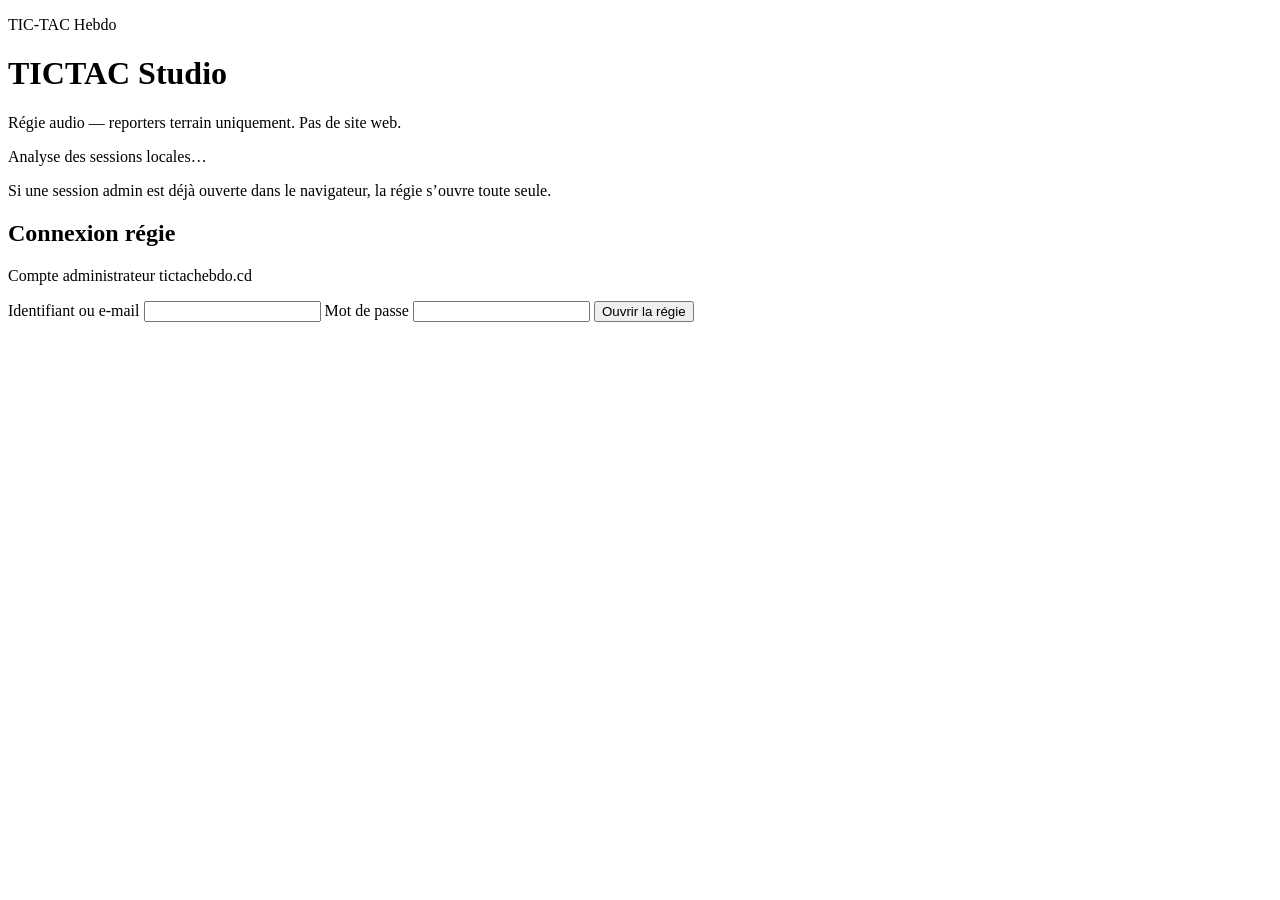
==== windows-studio/ui/index.html @ d612a075 "Prepare Studio Regie installer signing and show product version 1.1.0. Add Inno Setup with version o" ====
<!DOCTYPE html>
<html lang="fr">
<head>
  <meta charset="utf-8">
  <meta name="viewport" content="width=device-width, initial-scale=1">
  <title>TICTAC Studio — Régie</title>
  <link rel="stylesheet" href="/styles.css">
</head>
<body>
  <div id="view-login" class="view">
    <header class="hero">
      <p class="eyebrow">TIC-TAC Hebdo</p>
      <h1>TICTAC Studio</h1>
      <p class="lead">Régie audio — reporters terrain uniquement. Pas de site web.</p>
      <p class="meta-line" id="appVersionLine" hidden></p>
    </header>
    <section class="card" id="sessionBox">
      <p class="status" id="sessionStatus">Analyse des sessions locales…</p>
      <p class="hint" id="sessionHint">Si une session admin est déjà ouverte dans le navigateur, la régie s’ouvre toute seule.</p>
    </section>
    <form class="card form" id="loginForm">
      <h2>Connexion régie</h2>
      <p class="hint">Compte administrateur tictachebdo.cd</p>
      <label for="username">Identifiant ou e-mail</label>
      <input id="username" name="username" autocomplete="username" required>
      <label for="password">Mot de passe</label>
      <input id="password" name="password" type="password" autocomplete="current-password" required>
      <button type="submit" class="btn primary" id="btnLogin">Ouvrir la régie</button>
      <p class="err" id="loginErr" hidden></p>
    </form>
  </div>

  <div id="view-studio" class="view" hidden>
    <header class="bar">
      <div>
        <p class="eyebrow">Régie</p>
        <h1>Reporters connectés</h1>
      </div>
      <div class="bar-actions">
        <span class="pill" id="listenStatus">En attente…</span>
        <button type="button" class="btn ghost" id="btnStop" hidden>Tout couper</button>
        <button type="button" class="btn ghost" id="btnLogout">Déconnexion</button>
      </div>
    </header>
    <p class="meta-line" id="studioTimer">Régie ouverte : <strong>00:00</strong></p>
    <p class="meta-line" id="authLine"></p>

    <label class="mode">
      <span>Écoute automatique</span>
      <select id="autoMode">
        <option value="3">Auto — jusqu’à 3</option>
        <option value="1">Auto — 1 seul</option>
        <option value="0">Manuel</option>
      </select>
    </label>

    <div id="audioMix" class="audio-mix" aria-label="Mix audio"></div>
    <ul id="reporterList" class="reporter-list"></ul>
    <p class="empty" id="emptyHint">Aucun reporter en ligne pour le moment.</p>
    <p class="err" id="err" hidden></p>
  </div>

  <script>
    window.TT_API_URL = '/api';
    window.TT_STUDIO = { pin: '', maxMix: 3 };
  </script>
  <script src="/tt-direct.js"></script>
  <script src="/app.js"></script>
</body>
</html>
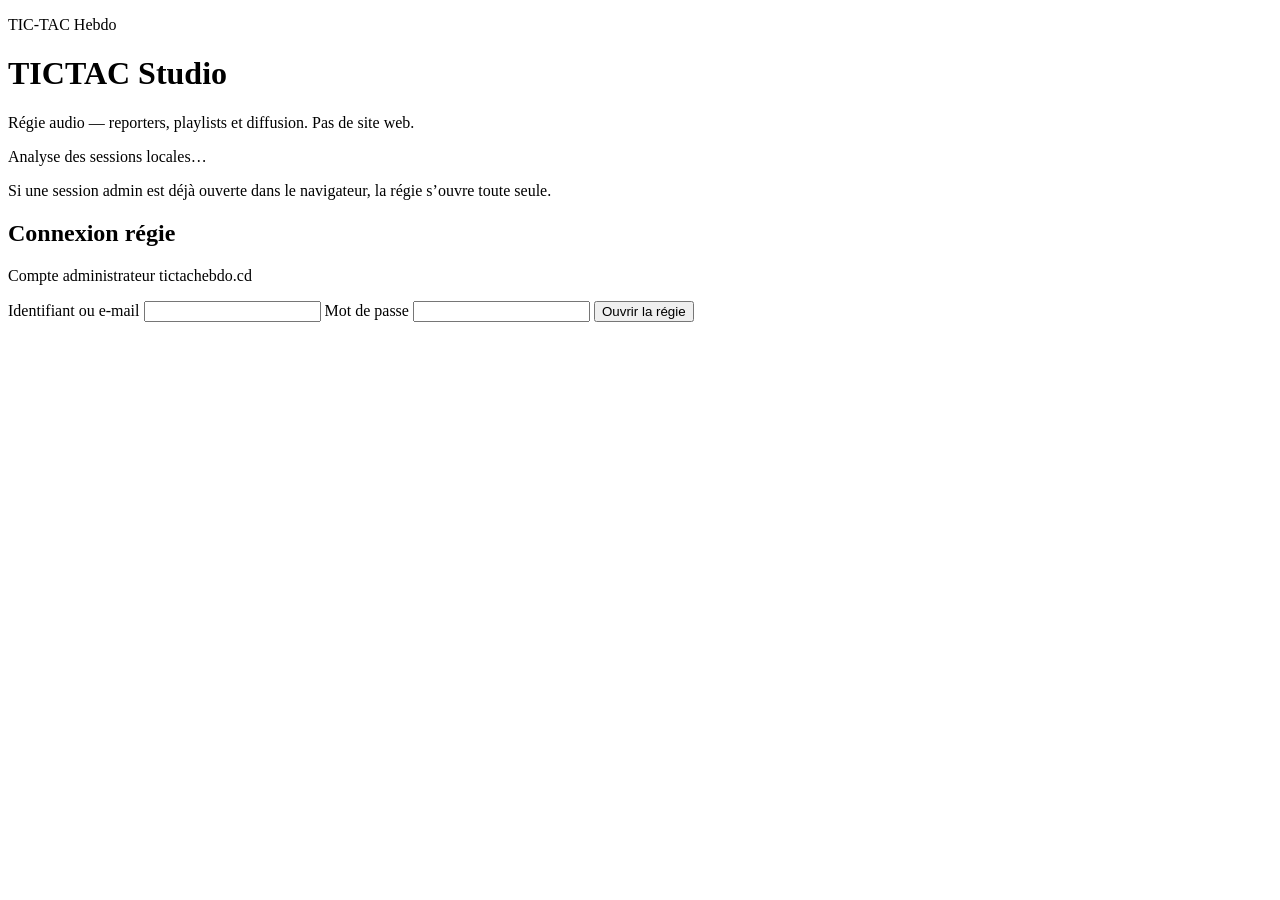
==== commit 434be2e3: "Studio Régie V1 : diffusion Icecast, playlists et jingles Config encodeur locale (stream_config.json" ====
--- a/windows-studio/ui/index.html
+++ b/windows-studio/ui/index.html
@@ -11,8 +11,7 @@
     <header class="hero">
       <p class="eyebrow">TIC-TAC Hebdo</p>
       <h1>TICTAC Studio</h1>
-      <p class="lead">Régie audio — reporters terrain uniquement. Pas de site web.</p>
-      <p class="meta-line" id="appVersionLine" hidden></p>
+      <p class="lead">Régie audio — reporters, playlists et diffusion. Pas de site web.</p>
     </header>
     <section class="card" id="sessionBox">
       <p class="status" id="sessionStatus">Analyse des sessions locales…</p>
@@ -34,9 +33,10 @@
     <header class="bar">
       <div>
         <p class="eyebrow">Régie</p>
-        <h1>Reporters connectés</h1>
+        <h1 id="studioTitle">Reporters connectés</h1>
       </div>
       <div class="bar-actions">
+        <span class="pill" id="airNow" title="À l’antenne">—</span>
         <span class="pill" id="listenStatus">En attente…</span>
         <button type="button" class="btn ghost" id="btnStop" hidden>Tout couper</button>
         <button type="button" class="btn ghost" id="btnLogout">Déconnexion</button>
@@ -45,19 +45,127 @@
     <p class="meta-line" id="studioTimer">Régie ouverte : <strong>00:00</strong></p>
     <p class="meta-line" id="authLine"></p>
 
-    <label class="mode">
-      <span>Écoute automatique</span>
-      <select id="autoMode">
-        <option value="3">Auto — jusqu’à 3</option>
-        <option value="1">Auto — 1 seul</option>
-        <option value="0">Manuel</option>
-      </select>
-    </label>
+    <nav class="tabs" id="studioTabs" aria-label="Sections régie">
+      <button type="button" class="tab is-active" data-tab="reporters">Reporteurs</button>
+      <button type="button" class="tab" data-tab="playlist">Playlist</button>
+      <button type="button" class="tab" data-tab="jingles">Jingles</button>
+      <button type="button" class="tab" data-tab="stream">Diffusion</button>
+    </nav>
 
-    <div id="audioMix" class="audio-mix" aria-label="Mix audio"></div>
-    <ul id="reporterList" class="reporter-list"></ul>
-    <p class="empty" id="emptyHint">Aucun reporter en ligne pour le moment.</p>
-    <p class="err" id="err" hidden></p>
+    <section class="now-playing card" id="nowPlaying" hidden>
+      <p class="eyebrow">À l’antenne</p>
+      <p class="np-current"><strong id="npCurrent">—</strong></p>
+      <p class="np-next meta-line">À suivre : <span id="npNext">—</span></p>
+      <p class="meta-line" id="npMeta"></p>
+      <div class="transport">
+        <button type="button" class="btn ghost btn-compact" id="btnRadioPlay">Lecture</button>
+        <button type="button" class="btn ghost btn-compact" id="btnRadioSkip">Suivant</button>
+        <button type="button" class="btn ghost btn-compact" id="btnRadioStop">Stop</button>
+      </div>
+    </section>
+
+    <div id="panel-reporters" class="tab-panel">
+      <label class="mode">
+        <span>Écoute automatique</span>
+        <select id="autoMode">
+          <option value="3">Auto — jusqu’à 3</option>
+          <option value="1">Auto — 1 seul</option>
+          <option value="0">Manuel</option>
+        </select>
+      </label>
+      <div id="audioMix" class="audio-mix" aria-label="Mix audio"></div>
+      <ul id="reporterList" class="reporter-list"></ul>
+      <p class="empty" id="emptyHint">Aucun reporter en ligne pour le moment.</p>
+      <p class="err" id="err" hidden></p>
+    </div>
+
+    <div id="panel-playlist" class="tab-panel" hidden>
+      <div class="card form">
+        <h2>Playlist antenne</h2>
+        <p class="hint">Inspiration My Radiomatisme : file + modes de lecture (ordre / aléatoire / cycle mélangé).</p>
+        <label for="playMode">Mode de lecture</label>
+        <select id="playMode">
+          <option value="sequential">Ordre (sequential)</option>
+          <option value="random">Aléatoire (random)</option>
+          <option value="shuffle_cycle">Cycle mélangé (shuffle_cycle)</option>
+        </select>
+        <label class="check-row"><input type="checkbox" id="plLoop" checked> Boucle</label>
+        <label for="importSongPath">Importer un fichier (chemin local)</label>
+        <div class="row-actions">
+          <input id="importSongPath" placeholder="C:\Musique\titre.mp3">
+          <button type="button" class="btn ghost btn-compact" id="btnImportSong">Importer</button>
+        </div>
+        <button type="button" class="btn ghost btn-compact" id="btnSavePlaylist">Enregistrer la file</button>
+        <p class="err" id="plErr" hidden></p>
+      </div>
+      <ul id="playlistItems" class="media-list"></ul>
+      <p class="empty" id="plEmpty">Aucun titre. Importez des fichiers audio.</p>
+    </div>
+
+    <div id="panel-jingles" class="tab-panel" hidden>
+      <div class="card form">
+        <h2>Jingles</h2>
+        <p class="hint">Cartouche + inserts entre titres / horaires (logique My Radiomatisme).</p>
+        <label for="importJinglePath">Importer un jingle (chemin local)</label>
+        <div class="row-actions">
+          <input id="importJinglePath" placeholder="C:\Jingles\ident.mp3">
+          <button type="button" class="btn ghost btn-compact" id="btnImportJingle">Importer</button>
+        </div>
+        <label class="check-row"><input type="checkbox" id="btEnabled"> Insert entre titres</label>
+        <label for="btEvery">Tous les N titres</label>
+        <input id="btEvery" type="number" min="1" value="3">
+        <label for="btPick">Tirage du pool</label>
+        <select id="btPick">
+          <option value="random">Aléatoire</option>
+          <option value="sequential">Ordre</option>
+        </select>
+        <label for="clockTime">Horaire (HH:MM)</label>
+        <div class="row-actions">
+          <input id="clockTime" placeholder="08:00">
+          <button type="button" class="btn ghost btn-compact" id="btnAddClock">Ajouter horaire</button>
+        </div>
+        <button type="button" class="btn ghost btn-compact" id="btnSaveJingles">Enregistrer programmation</button>
+        <p class="err" id="jgErr" hidden></p>
+      </div>
+      <div id="jingleCart" class="cartouche"></div>
+      <ul id="jingleList" class="media-list"></ul>
+      <ul id="clockList" class="media-list"></ul>
+    </div>
+
+    <div id="panel-stream" class="tab-panel" hidden>
+      <div class="card form" id="streamForm">
+        <h2>Diffusion Icecast / Shoutcast</h2>
+        <p class="hint">Config locale uniquement (jamais envoyée à tictachebdo.cd). Prod TIC-TAC : Icecast.</p>
+        <label for="stProtocol">Protocole</label>
+        <select id="stProtocol">
+          <option value="icecast">Icecast (recommandé)</option>
+          <option value="shoutcast">Shoutcast</option>
+        </select>
+        <label for="stHost">Host</label>
+        <input id="stHost" autocomplete="off">
+        <label for="stPort">Port</label>
+        <input id="stPort" type="number" min="1" max="65535">
+        <label for="stMount">Mount</label>
+        <input id="stMount" placeholder="/stream">
+        <label for="stUser">Utilisateur</label>
+        <input id="stUser" autocomplete="off">
+        <label for="stPass">Mot de passe SOURCE</label>
+        <input id="stPass" type="password" autocomplete="new-password" placeholder="••••••••">
+        <label for="stBitrate">Bitrate (kbps)</label>
+        <input id="stBitrate" type="number" min="32" max="320" value="128">
+        <label for="stFfmpeg">Chemin ffmpeg (optionnel)</label>
+        <input id="stFfmpeg" placeholder="laisser vide = PATH">
+        <label class="check-row"><input type="checkbox" id="stSsl"> SSL</label>
+        <div class="row-actions wrap">
+          <button type="button" class="btn ghost btn-compact" id="btnSaveStream">Enregistrer</button>
+          <button type="button" class="btn ghost btn-compact" id="btnTestStream">Tester</button>
+          <button type="button" class="btn primary btn-compact" id="btnStartStream">Démarrer diffusion</button>
+          <button type="button" class="btn ghost btn-compact" id="btnStopStream">Arrêter</button>
+        </div>
+        <p class="meta-line" id="stStatus">Statut : —</p>
+        <p class="err" id="stErr" hidden></p>
+      </div>
+    </div>
   </div>
 
   <script>
@@ -66,5 +174,6 @@
   </script>
   <script src="/tt-direct.js"></script>
   <script src="/app.js"></script>
+  <script src="/radio.js"></script>
 </body>
 </html>
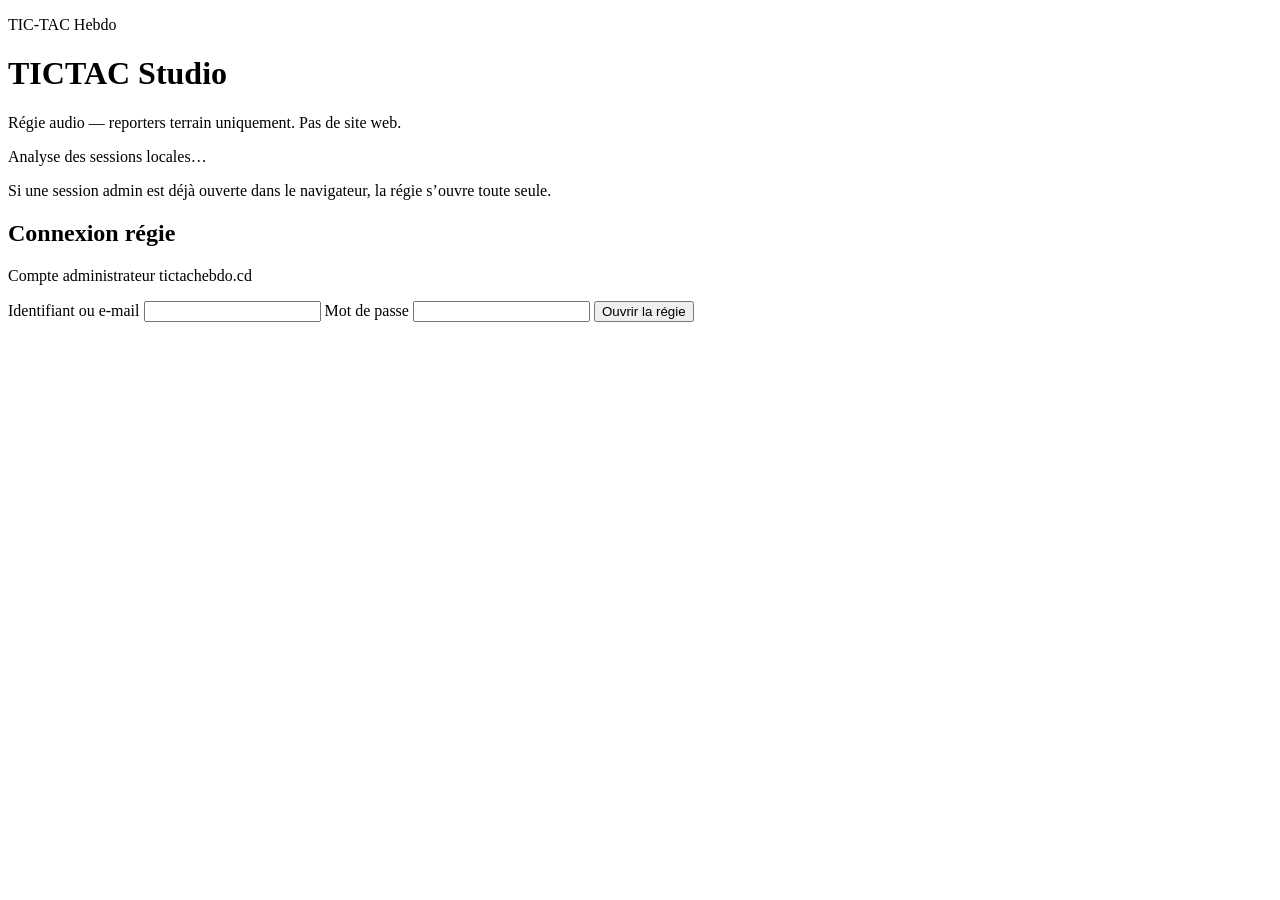
==== commit 37a43dc6: "feat(studio): check updates from GitHub Releases Studio queries releases/latest, shows an in-app ban" ====
--- a/windows-studio/ui/index.html
+++ b/windows-studio/ui/index.html
@@ -7,11 +7,16 @@
   <link rel="stylesheet" href="/styles.css">
 </head>
 <body>
+  <div id="updateBanner" class="update-banner" hidden role="status">
+    <p id="updateBannerText"></p>
+    <a id="updateBannerLink" class="btn primary update-banner__btn" href="#" target="_blank" rel="noopener noreferrer">Télécharger</a>
+  </div>
   <div id="view-login" class="view">
     <header class="hero">
       <p class="eyebrow">TIC-TAC Hebdo</p>
       <h1>TICTAC Studio</h1>
-      <p class="lead">Régie audio — reporters, playlists et diffusion. Pas de site web.</p>
+      <p class="lead">Régie audio — reporters terrain uniquement. Pas de site web.</p>
+      <p class="meta-line" id="appVersionLine" hidden></p>
     </header>
     <section class="card" id="sessionBox">
       <p class="status" id="sessionStatus">Analyse des sessions locales…</p>
@@ -33,10 +38,9 @@
     <header class="bar">
       <div>
         <p class="eyebrow">Régie</p>
-        <h1 id="studioTitle">Reporters connectés</h1>
+        <h1>Reporters connectés</h1>
       </div>
       <div class="bar-actions">
-        <span class="pill" id="airNow" title="À l’antenne">—</span>
         <span class="pill" id="listenStatus">En attente…</span>
         <button type="button" class="btn ghost" id="btnStop" hidden>Tout couper</button>
         <button type="button" class="btn ghost" id="btnLogout">Déconnexion</button>
@@ -45,127 +49,19 @@
     <p class="meta-line" id="studioTimer">Régie ouverte : <strong>00:00</strong></p>
     <p class="meta-line" id="authLine"></p>
 
-    <nav class="tabs" id="studioTabs" aria-label="Sections régie">
-      <button type="button" class="tab is-active" data-tab="reporters">Reporteurs</button>
-      <button type="button" class="tab" data-tab="playlist">Playlist</button>
-      <button type="button" class="tab" data-tab="jingles">Jingles</button>
-      <button type="button" class="tab" data-tab="stream">Diffusion</button>
-    </nav>
+    <label class="mode">
+      <span>Écoute automatique</span>
+      <select id="autoMode">
+        <option value="3">Auto — jusqu’à 3</option>
+        <option value="1">Auto — 1 seul</option>
+        <option value="0">Manuel</option>
+      </select>
+    </label>
 
-    <section class="now-playing card" id="nowPlaying" hidden>
-      <p class="eyebrow">À l’antenne</p>
-      <p class="np-current"><strong id="npCurrent">—</strong></p>
-      <p class="np-next meta-line">À suivre : <span id="npNext">—</span></p>
-      <p class="meta-line" id="npMeta"></p>
-      <div class="transport">
-        <button type="button" class="btn ghost btn-compact" id="btnRadioPlay">Lecture</button>
-        <button type="button" class="btn ghost btn-compact" id="btnRadioSkip">Suivant</button>
-        <button type="button" class="btn ghost btn-compact" id="btnRadioStop">Stop</button>
-      </div>
-    </section>
-
-    <div id="panel-reporters" class="tab-panel">
-      <label class="mode">
-        <span>Écoute automatique</span>
-        <select id="autoMode">
-          <option value="3">Auto — jusqu’à 3</option>
-          <option value="1">Auto — 1 seul</option>
-          <option value="0">Manuel</option>
-        </select>
-      </label>
-      <div id="audioMix" class="audio-mix" aria-label="Mix audio"></div>
-      <ul id="reporterList" class="reporter-list"></ul>
-      <p class="empty" id="emptyHint">Aucun reporter en ligne pour le moment.</p>
-      <p class="err" id="err" hidden></p>
-    </div>
-
-    <div id="panel-playlist" class="tab-panel" hidden>
-      <div class="card form">
-        <h2>Playlist antenne</h2>
-        <p class="hint">Inspiration My Radiomatisme : file + modes de lecture (ordre / aléatoire / cycle mélangé).</p>
-        <label for="playMode">Mode de lecture</label>
-        <select id="playMode">
-          <option value="sequential">Ordre (sequential)</option>
-          <option value="random">Aléatoire (random)</option>
-          <option value="shuffle_cycle">Cycle mélangé (shuffle_cycle)</option>
-        </select>
-        <label class="check-row"><input type="checkbox" id="plLoop" checked> Boucle</label>
-        <label for="importSongPath">Importer un fichier (chemin local)</label>
-        <div class="row-actions">
-          <input id="importSongPath" placeholder="C:\Musique\titre.mp3">
-          <button type="button" class="btn ghost btn-compact" id="btnImportSong">Importer</button>
-        </div>
-        <button type="button" class="btn ghost btn-compact" id="btnSavePlaylist">Enregistrer la file</button>
-        <p class="err" id="plErr" hidden></p>
-      </div>
-      <ul id="playlistItems" class="media-list"></ul>
-      <p class="empty" id="plEmpty">Aucun titre. Importez des fichiers audio.</p>
-    </div>
-
-    <div id="panel-jingles" class="tab-panel" hidden>
-      <div class="card form">
-        <h2>Jingles</h2>
-        <p class="hint">Cartouche + inserts entre titres / horaires (logique My Radiomatisme).</p>
-        <label for="importJinglePath">Importer un jingle (chemin local)</label>
-        <div class="row-actions">
-          <input id="importJinglePath" placeholder="C:\Jingles\ident.mp3">
-          <button type="button" class="btn ghost btn-compact" id="btnImportJingle">Importer</button>
-        </div>
-        <label class="check-row"><input type="checkbox" id="btEnabled"> Insert entre titres</label>
-        <label for="btEvery">Tous les N titres</label>
-        <input id="btEvery" type="number" min="1" value="3">
-        <label for="btPick">Tirage du pool</label>
-        <select id="btPick">
-          <option value="random">Aléatoire</option>
-          <option value="sequential">Ordre</option>
-        </select>
-        <label for="clockTime">Horaire (HH:MM)</label>
-        <div class="row-actions">
-          <input id="clockTime" placeholder="08:00">
-          <button type="button" class="btn ghost btn-compact" id="btnAddClock">Ajouter horaire</button>
-        </div>
-        <button type="button" class="btn ghost btn-compact" id="btnSaveJingles">Enregistrer programmation</button>
-        <p class="err" id="jgErr" hidden></p>
-      </div>
-      <div id="jingleCart" class="cartouche"></div>
-      <ul id="jingleList" class="media-list"></ul>
-      <ul id="clockList" class="media-list"></ul>
-    </div>
-
-    <div id="panel-stream" class="tab-panel" hidden>
-      <div class="card form" id="streamForm">
-        <h2>Diffusion Icecast / Shoutcast</h2>
-        <p class="hint">Config locale uniquement (jamais envoyée à tictachebdo.cd). Prod TIC-TAC : Icecast.</p>
-        <label for="stProtocol">Protocole</label>
-        <select id="stProtocol">
-          <option value="icecast">Icecast (recommandé)</option>
-          <option value="shoutcast">Shoutcast</option>
-        </select>
-        <label for="stHost">Host</label>
-        <input id="stHost" autocomplete="off">
-        <label for="stPort">Port</label>
-        <input id="stPort" type="number" min="1" max="65535">
-        <label for="stMount">Mount</label>
-        <input id="stMount" placeholder="/stream">
-        <label for="stUser">Utilisateur</label>
-        <input id="stUser" autocomplete="off">
-        <label for="stPass">Mot de passe SOURCE</label>
-        <input id="stPass" type="password" autocomplete="new-password" placeholder="••••••••">
-        <label for="stBitrate">Bitrate (kbps)</label>
-        <input id="stBitrate" type="number" min="32" max="320" value="128">
-        <label for="stFfmpeg">Chemin ffmpeg (optionnel)</label>
-        <input id="stFfmpeg" placeholder="laisser vide = PATH">
-        <label class="check-row"><input type="checkbox" id="stSsl"> SSL</label>
-        <div class="row-actions wrap">
-          <button type="button" class="btn ghost btn-compact" id="btnSaveStream">Enregistrer</button>
-          <button type="button" class="btn ghost btn-compact" id="btnTestStream">Tester</button>
-          <button type="button" class="btn primary btn-compact" id="btnStartStream">Démarrer diffusion</button>
-          <button type="button" class="btn ghost btn-compact" id="btnStopStream">Arrêter</button>
-        </div>
-        <p class="meta-line" id="stStatus">Statut : —</p>
-        <p class="err" id="stErr" hidden></p>
-      </div>
-    </div>
+    <div id="audioMix" class="audio-mix" aria-label="Mix audio"></div>
+    <ul id="reporterList" class="reporter-list"></ul>
+    <p class="empty" id="emptyHint">Aucun reporter en ligne pour le moment.</p>
+    <p class="err" id="err" hidden></p>
   </div>
 
   <script>
@@ -174,6 +70,5 @@
   </script>
   <script src="/tt-direct.js"></script>
   <script src="/app.js"></script>
-  <script src="/radio.js"></script>
 </body>
 </html>
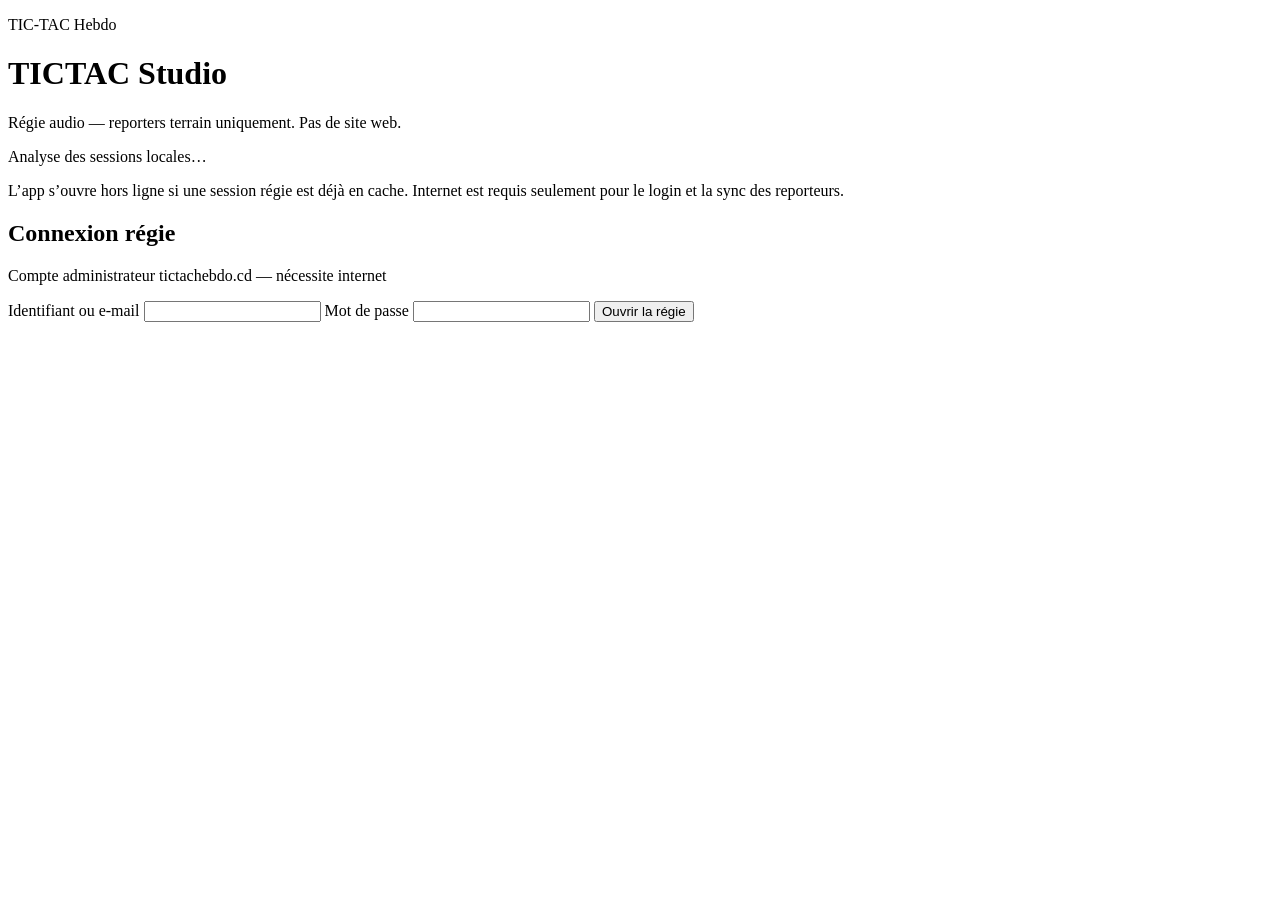
==== commit b10772b1: "Merge pull request #1 from stickrdc-paulin/cursor/regie-offline-cache-a949 Régie Windows : hors lign" ====
--- a/windows-studio/ui/index.html
+++ b/windows-studio/ui/index.html
@@ -7,24 +7,19 @@
   <link rel="stylesheet" href="/styles.css">
 </head>
 <body>
-  <div id="updateBanner" class="update-banner" hidden role="status">
-    <p id="updateBannerText"></p>
-    <a id="updateBannerLink" class="btn primary update-banner__btn" href="#" target="_blank" rel="noopener noreferrer">Télécharger</a>
-  </div>
   <div id="view-login" class="view">
     <header class="hero">
       <p class="eyebrow">TIC-TAC Hebdo</p>
       <h1>TICTAC Studio</h1>
       <p class="lead">Régie audio — reporters terrain uniquement. Pas de site web.</p>
-      <p class="meta-line" id="appVersionLine" hidden></p>
     </header>
     <section class="card" id="sessionBox">
       <p class="status" id="sessionStatus">Analyse des sessions locales…</p>
-      <p class="hint" id="sessionHint">Si une session admin est déjà ouverte dans le navigateur, la régie s’ouvre toute seule.</p>
+      <p class="hint" id="sessionHint">L’app s’ouvre hors ligne si une session régie est déjà en cache. Internet est requis seulement pour le login et la sync des reporteurs.</p>
     </section>
     <form class="card form" id="loginForm">
       <h2>Connexion régie</h2>
-      <p class="hint">Compte administrateur tictachebdo.cd</p>
+      <p class="hint">Compte administrateur tictachebdo.cd — nécessite internet</p>
       <label for="username">Identifiant ou e-mail</label>
       <input id="username" name="username" autocomplete="username" required>
       <label for="password">Mot de passe</label>
@@ -41,13 +36,16 @@
         <h1>Reporters connectés</h1>
       </div>
       <div class="bar-actions">
+        <span class="pill" id="netStatus" title="État réseau">Réseau…</span>
         <span class="pill" id="listenStatus">En attente…</span>
+        <button type="button" class="btn ghost" id="btnSync">Sync reporteurs</button>
         <button type="button" class="btn ghost" id="btnStop" hidden>Tout couper</button>
         <button type="button" class="btn ghost" id="btnLogout">Déconnexion</button>
       </div>
     </header>
     <p class="meta-line" id="studioTimer">Régie ouverte : <strong>00:00</strong></p>
     <p class="meta-line" id="authLine"></p>
+    <p class="meta-line" id="cacheLine"></p>
 
     <label class="mode">
       <span>Écoute automatique</span>
@@ -60,7 +58,7 @@
 
     <div id="audioMix" class="audio-mix" aria-label="Mix audio"></div>
     <ul id="reporterList" class="reporter-list"></ul>
-    <p class="empty" id="emptyHint">Aucun reporter en ligne pour le moment.</p>
+    <p class="empty" id="emptyHint">Aucun reporteur en cache ni en ligne. Connectez le PC et lancez une sync.</p>
     <p class="err" id="err" hidden></p>
   </div>
 
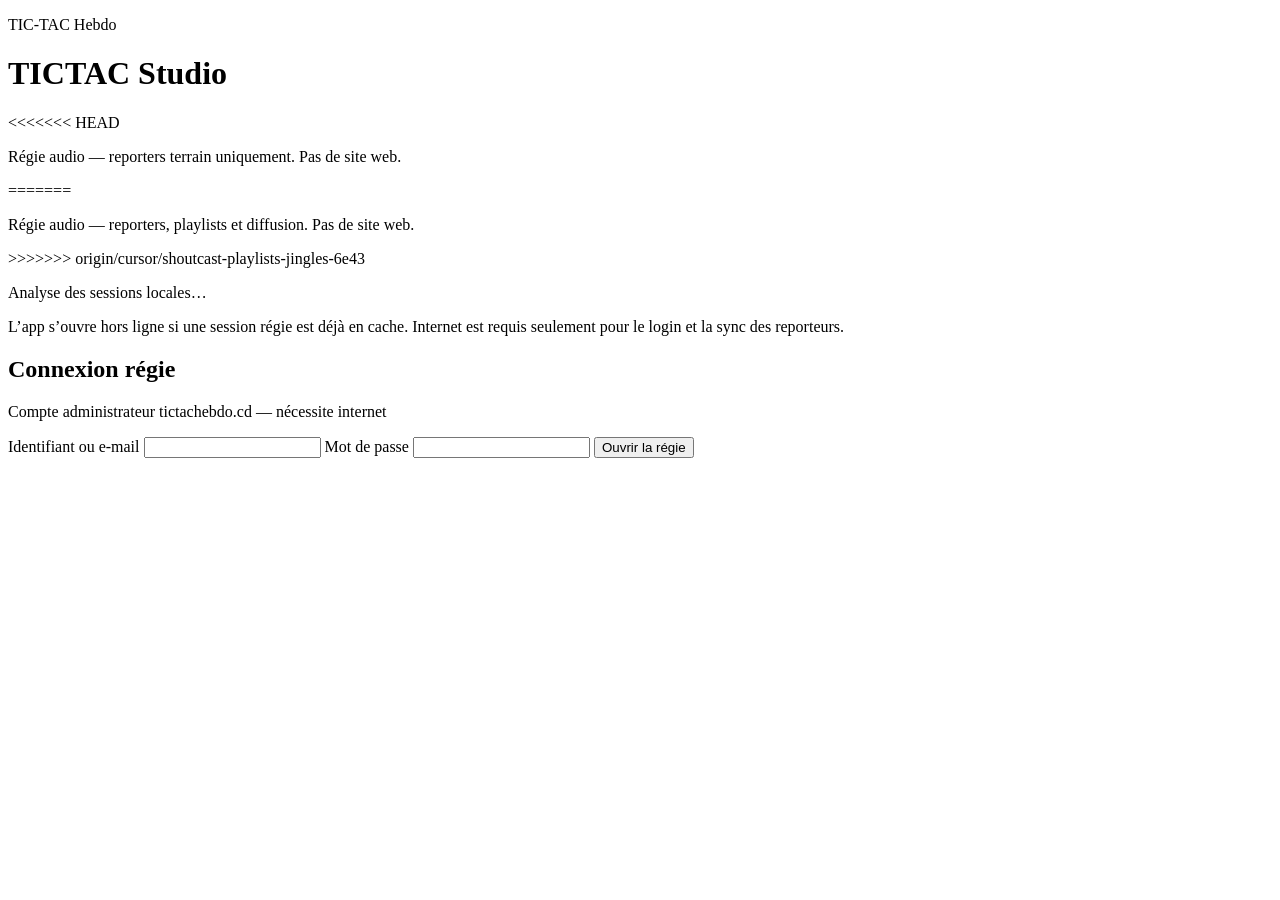
==== commit 37603d62: "Merge pull request #4 from stickrdc-paulin/cursor/shoutcast-playlists-jingles-6e43 Resolve conflicts" ====
--- a/windows-studio/ui/index.html
+++ b/windows-studio/ui/index.html
@@ -11,7 +11,12 @@
     <header class="hero">
       <p class="eyebrow">TIC-TAC Hebdo</p>
       <h1>TICTAC Studio</h1>
+<<<<<<< HEAD
       <p class="lead">Régie audio — reporters terrain uniquement. Pas de site web.</p>
+      <p class="meta-line" id="appVersionLine" hidden></p>
+=======
+      <p class="lead">Régie audio — reporters, playlists et diffusion. Pas de site web.</p>
+>>>>>>> origin/cursor/shoutcast-playlists-jingles-6e43
     </header>
     <section class="card" id="sessionBox">
       <p class="status" id="sessionStatus">Analyse des sessions locales…</p>
@@ -33,10 +38,14 @@
     <header class="bar">
       <div>
         <p class="eyebrow">Régie</p>
-        <h1>Reporters connectés</h1>
+        <h1 id="studioTitle">Reporters connectés</h1>
       </div>
       <div class="bar-actions">
+<<<<<<< HEAD
         <span class="pill" id="netStatus" title="État réseau">Réseau…</span>
+=======
+        <span class="pill" id="airNow" title="À l’antenne">—</span>
+>>>>>>> origin/cursor/shoutcast-playlists-jingles-6e43
         <span class="pill" id="listenStatus">En attente…</span>
         <button type="button" class="btn ghost" id="btnSync">Sync reporteurs</button>
         <button type="button" class="btn ghost" id="btnStop" hidden>Tout couper</button>
@@ -47,19 +56,134 @@
     <p class="meta-line" id="authLine"></p>
     <p class="meta-line" id="cacheLine"></p>
 
-    <label class="mode">
-      <span>Écoute automatique</span>
-      <select id="autoMode">
-        <option value="3">Auto — jusqu’à 3</option>
-        <option value="1">Auto — 1 seul</option>
-        <option value="0">Manuel</option>
-      </select>
-    </label>
+    <nav class="tabs" id="studioTabs" aria-label="Sections régie">
+      <button type="button" class="tab is-active" data-tab="reporters">Reporteurs</button>
+      <button type="button" class="tab" data-tab="playlist">Playlist</button>
+      <button type="button" class="tab" data-tab="jingles">Jingles</button>
+      <button type="button" class="tab" data-tab="stream">Diffusion</button>
+    </nav>
 
+<<<<<<< HEAD
     <div id="audioMix" class="audio-mix" aria-label="Mix audio"></div>
     <ul id="reporterList" class="reporter-list"></ul>
     <p class="empty" id="emptyHint">Aucun reporteur en cache ni en ligne. Connectez le PC et lancez une sync.</p>
     <p class="err" id="err" hidden></p>
+=======
+    <section class="now-playing card" id="nowPlaying" hidden>
+      <p class="eyebrow">À l’antenne</p>
+      <p class="np-current"><strong id="npCurrent">—</strong></p>
+      <p class="np-next meta-line">À suivre : <span id="npNext">—</span></p>
+      <p class="meta-line" id="npMeta"></p>
+      <div class="transport">
+        <button type="button" class="btn ghost btn-compact" id="btnRadioPlay">Lecture</button>
+        <button type="button" class="btn ghost btn-compact" id="btnRadioSkip">Suivant</button>
+        <button type="button" class="btn ghost btn-compact" id="btnRadioStop">Stop</button>
+      </div>
+    </section>
+
+    <div id="panel-reporters" class="tab-panel">
+      <label class="mode">
+        <span>Écoute automatique</span>
+        <select id="autoMode">
+          <option value="3">Auto — jusqu’à 3</option>
+          <option value="1">Auto — 1 seul</option>
+          <option value="0">Manuel</option>
+        </select>
+      </label>
+      <div id="audioMix" class="audio-mix" aria-label="Mix audio"></div>
+      <ul id="reporterList" class="reporter-list"></ul>
+      <p class="empty" id="emptyHint">Aucun reporter en ligne pour le moment.</p>
+      <p class="err" id="err" hidden></p>
+    </div>
+
+    <div id="panel-playlist" class="tab-panel" hidden>
+      <div class="card form">
+        <h2>Playlist antenne</h2>
+        <p class="hint">Inspiration My Radiomatisme : file + modes de lecture (ordre / aléatoire / cycle mélangé).</p>
+        <label for="playMode">Mode de lecture</label>
+        <select id="playMode">
+          <option value="sequential">Ordre (sequential)</option>
+          <option value="random">Aléatoire (random)</option>
+          <option value="shuffle_cycle">Cycle mélangé (shuffle_cycle)</option>
+        </select>
+        <label class="check-row"><input type="checkbox" id="plLoop" checked> Boucle</label>
+        <label for="importSongPath">Importer un fichier (chemin local)</label>
+        <div class="row-actions">
+          <input id="importSongPath" placeholder="C:\Musique\titre.mp3">
+          <button type="button" class="btn ghost btn-compact" id="btnImportSong">Importer</button>
+        </div>
+        <button type="button" class="btn ghost btn-compact" id="btnSavePlaylist">Enregistrer la file</button>
+        <p class="err" id="plErr" hidden></p>
+      </div>
+      <ul id="playlistItems" class="media-list"></ul>
+      <p class="empty" id="plEmpty">Aucun titre. Importez des fichiers audio.</p>
+    </div>
+
+    <div id="panel-jingles" class="tab-panel" hidden>
+      <div class="card form">
+        <h2>Jingles</h2>
+        <p class="hint">Cartouche + inserts entre titres / horaires (logique My Radiomatisme).</p>
+        <label for="importJinglePath">Importer un jingle (chemin local)</label>
+        <div class="row-actions">
+          <input id="importJinglePath" placeholder="C:\Jingles\ident.mp3">
+          <button type="button" class="btn ghost btn-compact" id="btnImportJingle">Importer</button>
+        </div>
+        <label class="check-row"><input type="checkbox" id="btEnabled"> Insert entre titres</label>
+        <label for="btEvery">Tous les N titres</label>
+        <input id="btEvery" type="number" min="1" value="3">
+        <label for="btPick">Tirage du pool</label>
+        <select id="btPick">
+          <option value="random">Aléatoire</option>
+          <option value="sequential">Ordre</option>
+        </select>
+        <label for="clockTime">Horaire (HH:MM)</label>
+        <div class="row-actions">
+          <input id="clockTime" placeholder="08:00">
+          <button type="button" class="btn ghost btn-compact" id="btnAddClock">Ajouter horaire</button>
+        </div>
+        <button type="button" class="btn ghost btn-compact" id="btnSaveJingles">Enregistrer programmation</button>
+        <p class="err" id="jgErr" hidden></p>
+      </div>
+      <div id="jingleCart" class="cartouche"></div>
+      <ul id="jingleList" class="media-list"></ul>
+      <ul id="clockList" class="media-list"></ul>
+    </div>
+
+    <div id="panel-stream" class="tab-panel" hidden>
+      <div class="card form" id="streamForm">
+        <h2>Diffusion Icecast / Shoutcast</h2>
+        <p class="hint">Config locale uniquement (jamais envoyée à tictachebdo.cd). Prod TIC-TAC : Icecast.</p>
+        <label for="stProtocol">Protocole</label>
+        <select id="stProtocol">
+          <option value="icecast">Icecast (recommandé)</option>
+          <option value="shoutcast">Shoutcast</option>
+        </select>
+        <label for="stHost">Host</label>
+        <input id="stHost" autocomplete="off">
+        <label for="stPort">Port</label>
+        <input id="stPort" type="number" min="1" max="65535">
+        <label for="stMount">Mount</label>
+        <input id="stMount" placeholder="/stream">
+        <label for="stUser">Utilisateur</label>
+        <input id="stUser" autocomplete="off">
+        <label for="stPass">Mot de passe SOURCE</label>
+        <input id="stPass" type="password" autocomplete="new-password" placeholder="••••••••">
+        <label for="stBitrate">Bitrate (kbps)</label>
+        <input id="stBitrate" type="number" min="32" max="320" value="128">
+        <label for="stFfmpeg">Chemin ffmpeg (optionnel)</label>
+        <input id="stFfmpeg" placeholder="laisser vide = PATH">
+        <label class="check-row"><input type="checkbox" id="stSsl"> SSL</label>
+        <div class="row-actions wrap">
+          <button type="button" class="btn ghost btn-compact" id="btnSaveStream">Enregistrer</button>
+          <button type="button" class="btn ghost btn-compact" id="btnTestStream">Tester</button>
+          <button type="button" class="btn primary btn-compact" id="btnStartStream">Démarrer diffusion</button>
+          <button type="button" class="btn ghost btn-compact" id="btnStopStream">Arrêter</button>
+        </div>
+        <p class="meta-line" id="stStatus">Statut : —</p>
+        <p class="err" id="stErr" hidden></p>
+      </div>
+    </div>
+>>>>>>> origin/cursor/shoutcast-playlists-jingles-6e43
   </div>
 
   <script>
@@ -68,5 +192,6 @@
   </script>
   <script src="/tt-direct.js"></script>
   <script src="/app.js"></script>
+  <script src="/radio.js"></script>
 </body>
 </html>
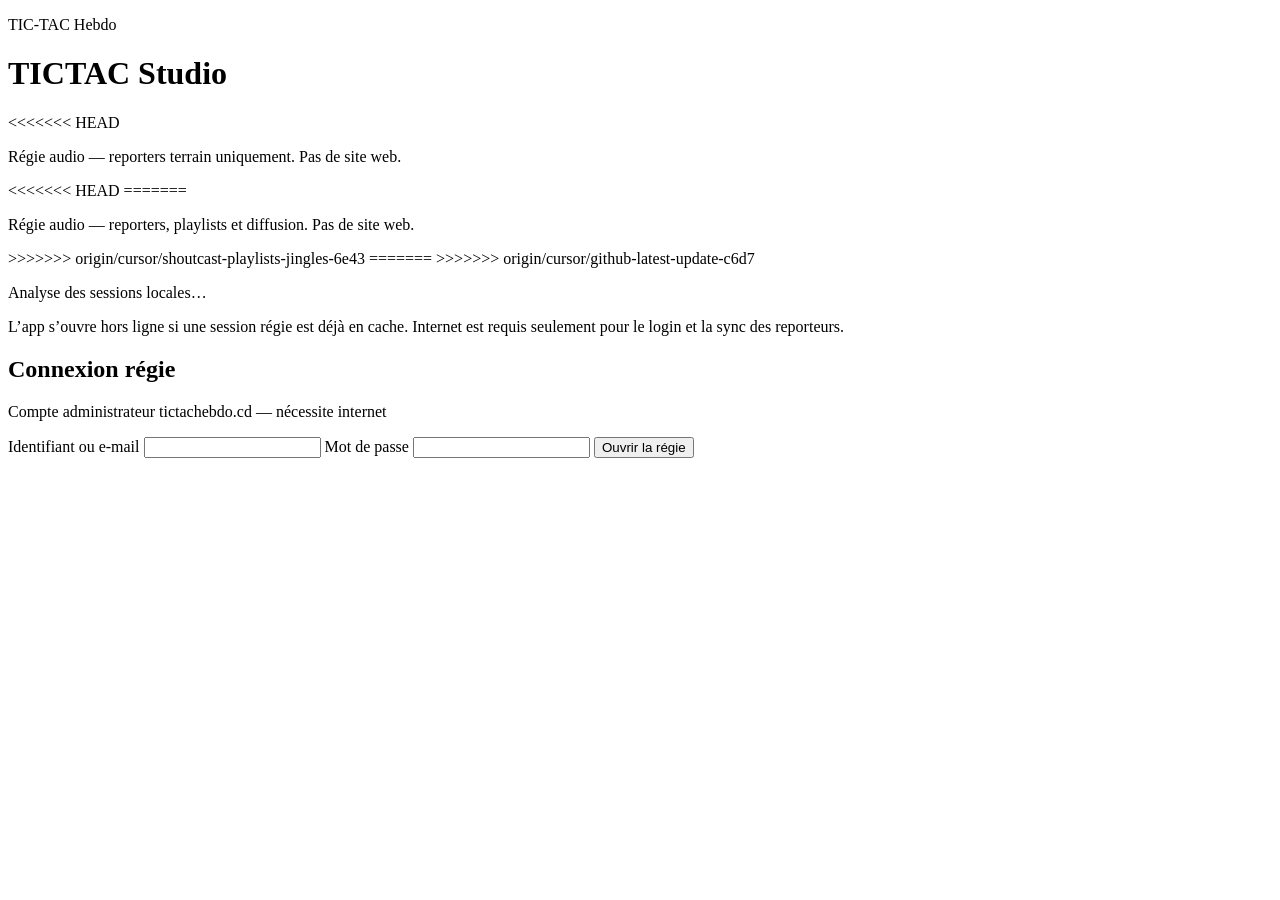
==== commit 96be2c4a: "Merge pull request #5 from stickrdc-paulin/cursor/github-latest-update-c6d7 Resolve conflicts: keep " ====
--- a/windows-studio/ui/index.html
+++ b/windows-studio/ui/index.html
@@ -7,6 +7,10 @@
   <link rel="stylesheet" href="/styles.css">
 </head>
 <body>
+  <div id="updateBanner" class="update-banner" hidden role="status">
+    <p id="updateBannerText"></p>
+    <a id="updateBannerLink" class="btn primary update-banner__btn" href="#" target="_blank" rel="noopener noreferrer">Télécharger</a>
+  </div>
   <div id="view-login" class="view">
     <header class="hero">
       <p class="eyebrow">TIC-TAC Hebdo</p>
@@ -14,9 +18,12 @@
 <<<<<<< HEAD
       <p class="lead">Régie audio — reporters terrain uniquement. Pas de site web.</p>
       <p class="meta-line" id="appVersionLine" hidden></p>
+<<<<<<< HEAD
 =======
       <p class="lead">Régie audio — reporters, playlists et diffusion. Pas de site web.</p>
 >>>>>>> origin/cursor/shoutcast-playlists-jingles-6e43
+=======
+>>>>>>> origin/cursor/github-latest-update-c6d7
     </header>
     <section class="card" id="sessionBox">
       <p class="status" id="sessionStatus">Analyse des sessions locales…</p>
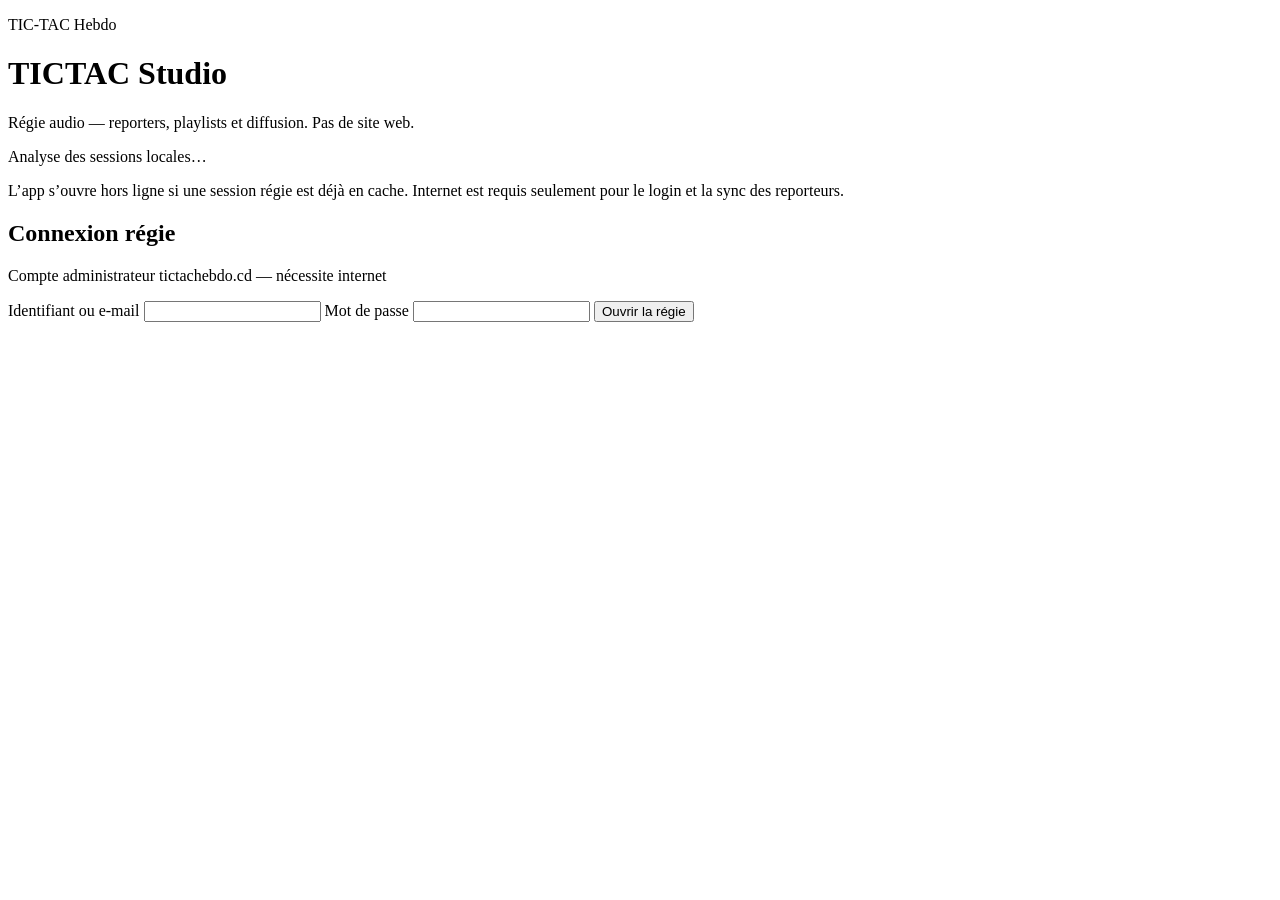
==== commit 1af8cc91: "fix(ui): remove leftover merge conflict markers in index/styles Keep offline + radio tabs + GitHub u" ====
--- a/windows-studio/ui/index.html
+++ b/windows-studio/ui/index.html
@@ -15,15 +15,8 @@
     <header class="hero">
       <p class="eyebrow">TIC-TAC Hebdo</p>
       <h1>TICTAC Studio</h1>
-<<<<<<< HEAD
-      <p class="lead">Régie audio — reporters terrain uniquement. Pas de site web.</p>
+      <p class="lead">Régie audio — reporters, playlists et diffusion. Pas de site web.</p>
       <p class="meta-line" id="appVersionLine" hidden></p>
-<<<<<<< HEAD
-=======
-      <p class="lead">Régie audio — reporters, playlists et diffusion. Pas de site web.</p>
->>>>>>> origin/cursor/shoutcast-playlists-jingles-6e43
-=======
->>>>>>> origin/cursor/github-latest-update-c6d7
     </header>
     <section class="card" id="sessionBox">
       <p class="status" id="sessionStatus">Analyse des sessions locales…</p>
@@ -48,11 +41,8 @@
         <h1 id="studioTitle">Reporters connectés</h1>
       </div>
       <div class="bar-actions">
-<<<<<<< HEAD
         <span class="pill" id="netStatus" title="État réseau">Réseau…</span>
-=======
         <span class="pill" id="airNow" title="À l’antenne">—</span>
->>>>>>> origin/cursor/shoutcast-playlists-jingles-6e43
         <span class="pill" id="listenStatus">En attente…</span>
         <button type="button" class="btn ghost" id="btnSync">Sync reporteurs</button>
         <button type="button" class="btn ghost" id="btnStop" hidden>Tout couper</button>
@@ -70,12 +60,6 @@
       <button type="button" class="tab" data-tab="stream">Diffusion</button>
     </nav>
 
-<<<<<<< HEAD
-    <div id="audioMix" class="audio-mix" aria-label="Mix audio"></div>
-    <ul id="reporterList" class="reporter-list"></ul>
-    <p class="empty" id="emptyHint">Aucun reporteur en cache ni en ligne. Connectez le PC et lancez une sync.</p>
-    <p class="err" id="err" hidden></p>
-=======
     <section class="now-playing card" id="nowPlaying" hidden>
       <p class="eyebrow">À l’antenne</p>
       <p class="np-current"><strong id="npCurrent">—</strong></p>
@@ -99,7 +83,7 @@
       </label>
       <div id="audioMix" class="audio-mix" aria-label="Mix audio"></div>
       <ul id="reporterList" class="reporter-list"></ul>
-      <p class="empty" id="emptyHint">Aucun reporter en ligne pour le moment.</p>
+      <p class="empty" id="emptyHint">Aucun reporteur en cache ni en ligne. Connectez le PC et lancez une sync.</p>
       <p class="err" id="err" hidden></p>
     </div>
 
@@ -190,7 +174,6 @@
         <p class="err" id="stErr" hidden></p>
       </div>
     </div>
->>>>>>> origin/cursor/shoutcast-playlists-jingles-6e43
   </div>
 
   <script>
